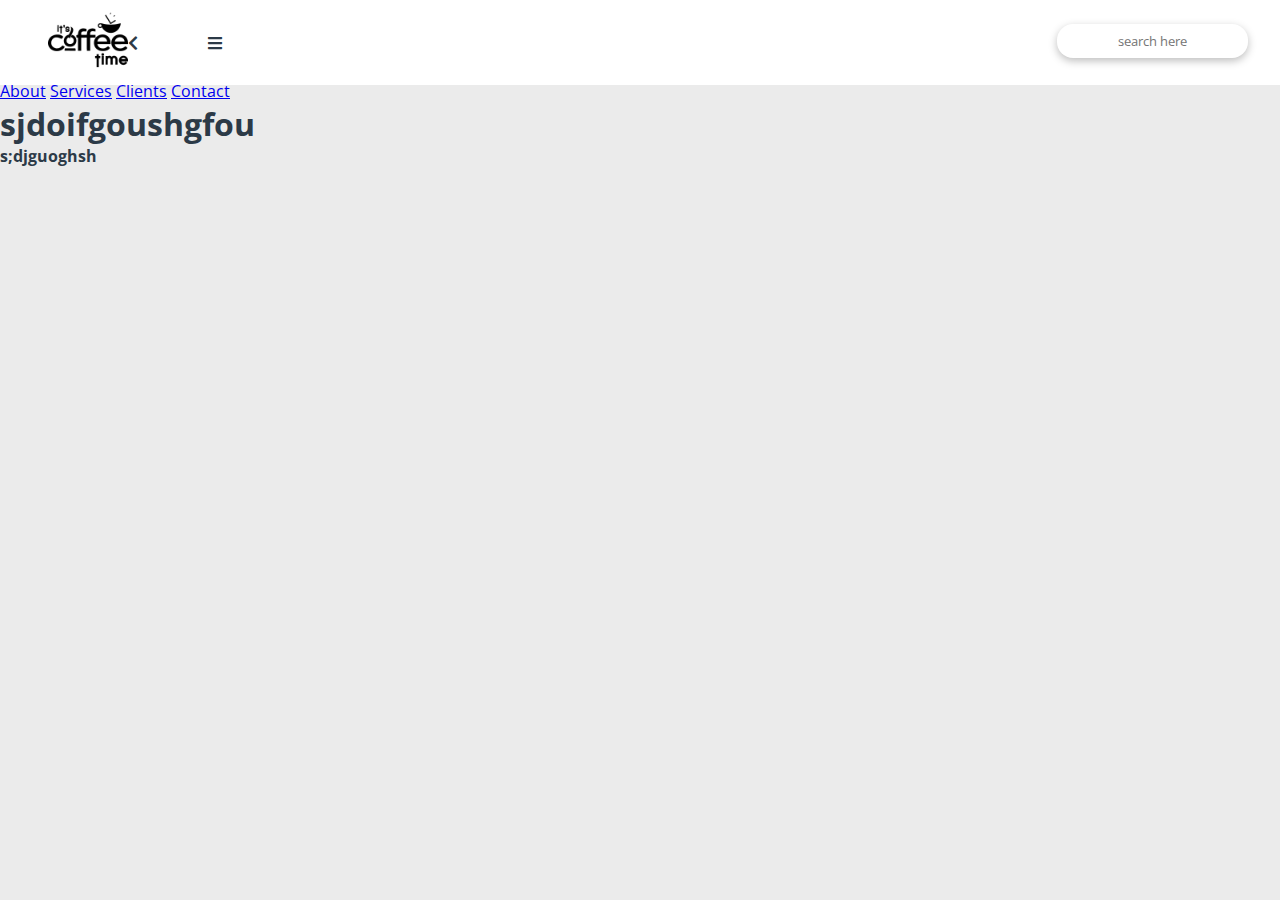
==== adminpage/index.html @ fcd82d9a "admin page updated" ====
<!DOCTYPE html>
<html lang="en">

<head>
    <meta charset="UTF-8">
    <meta http-equiv="X-UA-Compatible" content="IE=edge">
    <meta name="viewport" content="width=device-width, initial-scale=1.0">
    <title>Dashboard : Khabardabar</title>
    <link rel="stylesheet" href="../adminpages/css/style.css">
    <link rel="stylesheet" href="https://cdnjs.cloudflare.com/ajax/libs/font-awesome/5.15.4/css/all.min.css"
        integrity="sha512-1ycn6IcaQQ40/MKBW2W4Rhis/DbILU74C1vSrLJxCq57o941Ym01SwNsOMqvEBFlcgUa6xLiPY/NS5R+E6ztJQ=="
        crossorigin="anonymous" referrerpolicy="no-referrer" />
</head>

<body>
    <div class="topnavbar">
        <div class="logo">
            <img src="../asset/logo/logo1.png" alt="">
        </div>
        <div id="btn1" class="hamburger">
            <i  class="fas fa-bars" onclick="openNav()"></i>
        </div>
        <div id="btn2" class="close_btn">
            <i class="fas fa-chevron-left closebtn" onclick="closeNav()"></i>
            <!-- <a href="javascript:void(0)" class="closebtn" onclick="closeNav()">&times;</a> -->
        </div>
        
        
        <div class="search">
            <input type="text" placeholder="search here">
        </div>
    </div>
    <div class="bodycontainer">
        <div id="mySidenav" class="sidenav">
            
            
            
            <a href="#">About</a>
            <a href="#">Services</a>
            <a href="#">Clients</a>
            <a href="#">Contact</a>
               
            
            
        </div>
        <div id="main" class="new-wrapper">
            <h1>sjdoifgoushgfou</h1>
            <h4>s;djguoghsh</h4>
        </div>
    </div>


    <!-- demo -->
    
</body>
<script src="https://code.jquery.com/jquery-3.6.0.slim.min.js"
    integrity="sha256-u7e5khyithlIdTpu22PHhENmPcRdFiHRjhAuHcs05RI=" crossorigin="anonymous"></script>
<script src="./js/script.js"></script>

</html>
---- adminpages/css/style.css ----
@import url("https://fonts.googleapis.com/css2?family=Open+Sans&display=swap");
* {
  padding: 0;
  margin: 0;
  box-sizing: border-box;
  font-family: "Open Sans", sans-serif;
}
:root {
  --main_color1: #00e9ad;
  --main_color2: #fc427b;
  --main_color3: #2c3a47;
  --main_color4: #ffff;
  --main_color5: #000000;
  --custom_color1: #ebebeb;
}
body {
  color: var(--main_color3);
  background-color: #ebebeb;
}
body::-webkit-scrollbar {
  width: 0.2em;
}
body::-webkit-scrollbar-thumb {
  background-color: var(--main_color1);
  /* outline: 1px solid slategrey; */
}

/* topbar */
.topnavbar {
  position: fixed;
  top: 0;
  right: 0;
  left: 0;
  z-index: 99;
  width: 100%;
  padding: 0rem 2rem;
  display: flex;
  align-items: center;
  /* justify-content: space-between; */
  background-color: var(--main_color4);
}
.topnavbar .logo {
 padding-left: 1rem;
}
.topnavbar img {
  height: 80px;
}
.topnavbar .hamburger {
  position: absolute;
  left: 13rem;
}
.topnavbar .hamburger i{
  cursor: pointer;
  
}
.topnavbar .hamburger i:hover{
    color: var(--main_color1);
}
.topnavbar input {
  position: absolute;
  top: 1.5rem;
  right: 2rem;
  padding: 0.5rem;
  text-align: center;
  border: none;
  border-radius: 1rem;
  box-shadow: rgba(0, 0, 0, 0.26) 0px 3px 8px;
}

/* bodycontainer */
.bodycontainer {
  padding: 5rem 0rem;
}

/* sidebar */
.sidenavbar {
  display: block;
  background-color: var(--main_color4);
  width: 200px;
  min-height: calc(100vh - 5rem);
}
.sidenavbar h2 {
  color: var(--main_color2);
}
.sidenavbar ul {
  list-style-type: none;
  margin: 0;
  padding: 1rem;
  width: calc(200px - 1rem);
}

.sidenavbar li a {
  position: relative;
  display: block;
  color: var(--main_color3);
  padding: 1.3rem 1rem;
  text-decoration: none;
}
.sidenavbar li a i {
  position: absolute;
  right: 2rem;
}

.sidenavbar li a:hover {
  color: var(--main_color2);
}
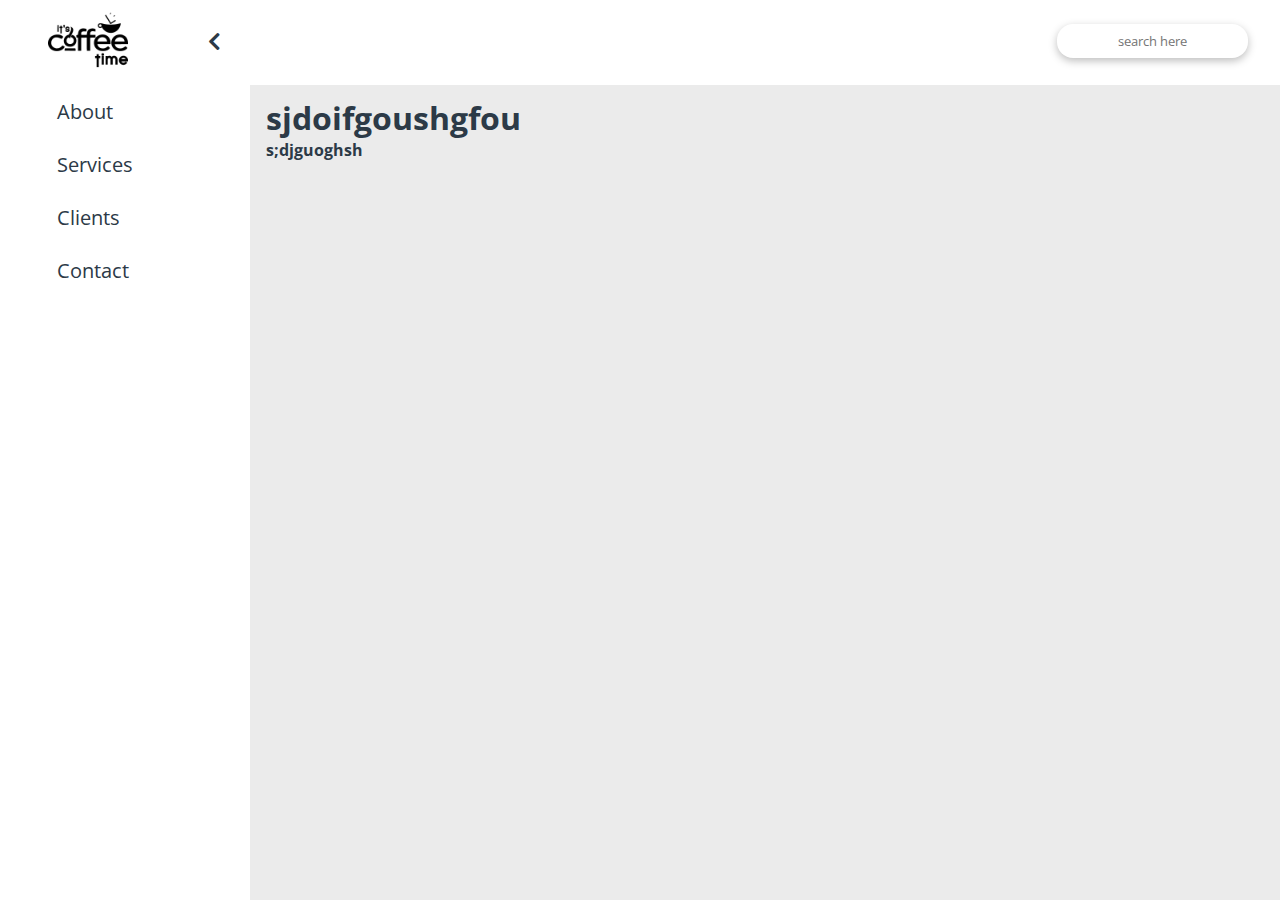
==== commit d194b982: "admin page updated" ====
--- a/adminpage/index.html
+++ b/adminpage/index.html
@@ -6,7 +6,7 @@
     <meta http-equiv="X-UA-Compatible" content="IE=edge">
     <meta name="viewport" content="width=device-width, initial-scale=1.0">
     <title>Dashboard : Khabardabar</title>
-    <link rel="stylesheet" href="../adminpages/css/style.css">
+    <link rel="stylesheet" href="../adminpage/css/style.css">
     <link rel="stylesheet" href="https://cdnjs.cloudflare.com/ajax/libs/font-awesome/5.15.4/css/all.min.css"
         integrity="sha512-1ycn6IcaQQ40/MKBW2W4Rhis/DbILU74C1vSrLJxCq57o941Ym01SwNsOMqvEBFlcgUa6xLiPY/NS5R+E6ztJQ=="
         crossorigin="anonymous" referrerpolicy="no-referrer" />
@@ -55,6 +55,6 @@
 </body>
 <script src="https://code.jquery.com/jquery-3.6.0.slim.min.js"
     integrity="sha256-u7e5khyithlIdTpu22PHhENmPcRdFiHRjhAuHcs05RI=" crossorigin="anonymous"></script>
-<script src="./js/script.js"></script>
+<script src="../adminpage/js/script.js"></script>
 
 </html>--- a/adminpage/css/style.css
+++ b/adminpage/css/style.css
@@ -0,0 +1,135 @@
+@import url("https://fonts.googleapis.com/css2?family=Open+Sans&display=swap");
+* {
+  padding: 0;
+  margin: 0;
+  box-sizing: border-box;
+  font-family: "Open Sans", sans-serif;
+}
+:root {
+  --main_color1: #00e9ad;
+  --main_color2: #fc427b;
+  --main_color3: #2c3a47;
+  --main_color4: #ffff;
+  --main_color5: #000000;
+  --custom_color1: #ebebeb;
+}
+body {
+  color: var(--main_color3);
+  background-color: #ebebeb;
+}
+body::-webkit-scrollbar {
+  width: 0.2em;
+}
+body::-webkit-scrollbar-thumb {
+  background-color: var(--main_color1);
+  /* outline: 1px solid slategrey; */
+}
+
+/* topbar */
+.topnavbar {
+  position: fixed;
+  top: 0;
+  right: 0;
+  left: 0;
+  z-index: 99;
+  width: 100%;
+  padding: 0rem 2rem;
+  display: flex;
+  align-items: center;
+  /* justify-content: space-between; */
+  background-color: var(--main_color4);
+}
+.topnavbar .logo {
+  padding-left: 1rem;
+}
+.topnavbar img {
+  height: 80px;
+}
+.topnavbar .hamburger {
+  display: none;
+  position: absolute;
+  left: 13rem;
+}
+.topnavbar .hamburger i {
+  font-size: 20px;
+  cursor: pointer;
+  transition: 0.3s ease-in-out;
+}
+.topnavbar .hamburger i:hover {
+  color: var(--main_color1);
+}
+
+.topnavbar .close_btn i {
+  font-size: 20px;
+  cursor: pointer;
+  color: var(--main_color3);
+  display: block;
+  transition: 0.3s ease-in-out;
+}
+
+.topnavbar .close_btn i:hover {
+  color: var(--main_color2);
+}
+
+.topnavbar .close_btn .closebtn {
+  position: absolute;
+  left: 13rem;
+  top: 2rem;
+}
+
+.topnavbar input {
+  position: absolute;
+  top: 1.5rem;
+  right: 2rem;
+  padding: 0.5rem;
+  text-align: center;
+  border: none;
+  border-radius: 1rem;
+  box-shadow: rgba(0, 0, 0, 0.26) 0px 3px 8px;
+}
+
+/* bodycontainer */
+.bodycontainer {
+  padding-top: 5rem;
+}
+
+/* sidenav */
+
+#mySidenav {
+  width: 250px;
+}
+.sidenav {
+  height: 100%;
+  width: 0;
+  position: fixed;
+  z-index: 1;
+  top: 0;
+  left: 0;
+  background-color: var(--main_color4);
+  overflow-x: hidden;
+  transition: 0.5s;
+  padding-top: 5rem;
+}
+
+.sidenav a {
+  padding: 18px 8px 8px 57px;
+  text-decoration: none;
+  font-size: 20px;
+  color: var(--main_color3);
+  display: block;
+  transition: 0.3s;
+}
+
+.sidenav a:hover {
+  color: var(--main_color2);
+}
+
+#main {
+  transition: margin-left 0.5s;
+  padding: 16px;
+}
+.new-wrapper {
+  height: 100%;
+  margin-left: 250px;
+  background-color: #ebebeb;
+}
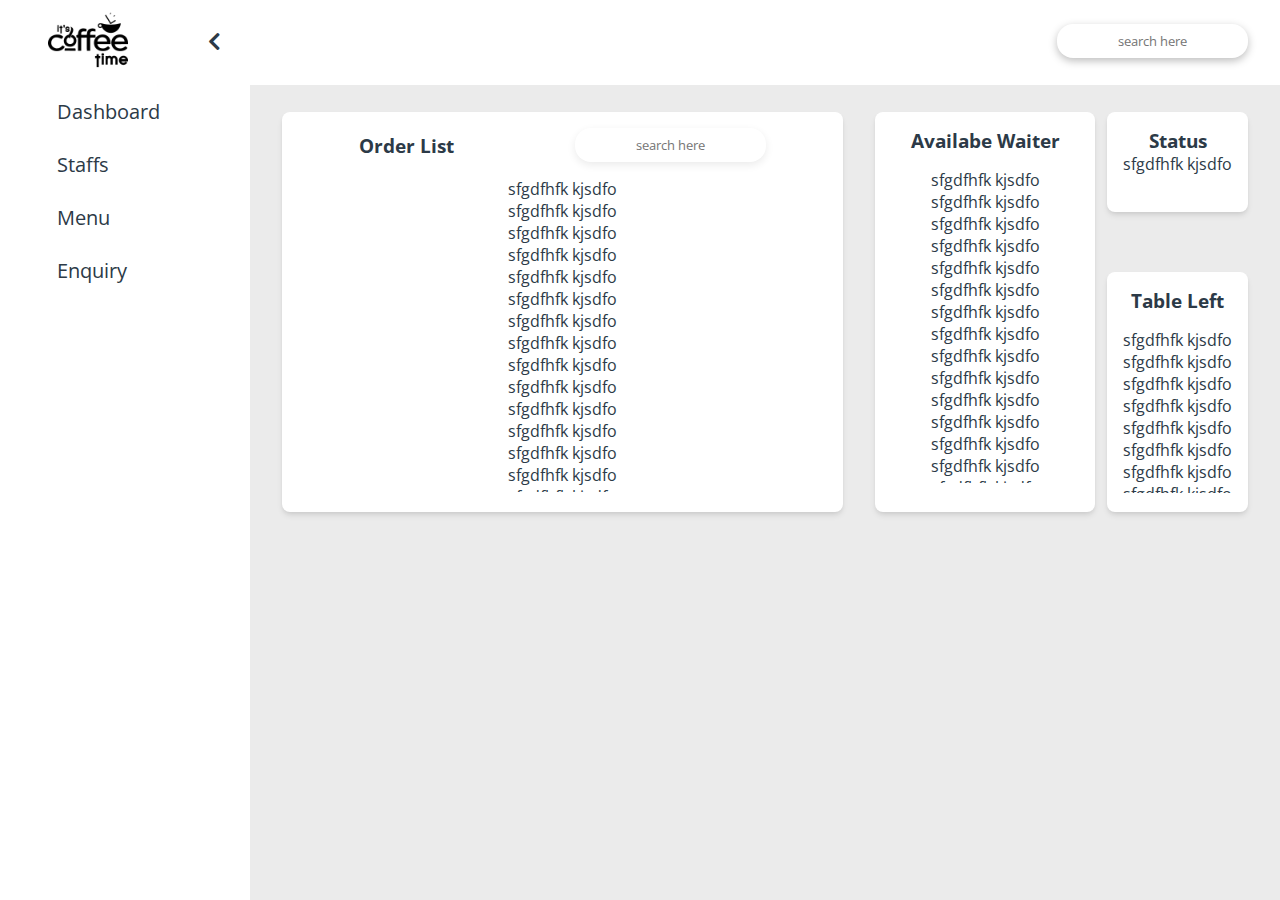
==== commit a35fd1ff: "admin page updated" ====
--- a/adminpage/index.html
+++ b/adminpage/index.html
@@ -6,6 +6,7 @@
     <meta http-equiv="X-UA-Compatible" content="IE=edge">
     <meta name="viewport" content="width=device-width, initial-scale=1.0">
     <title>Dashboard : Khabardabar</title>
+    <link rel="icon" href="../asset/logo/logo1.png" type="image/gif" sizes="16x16">
     <link rel="stylesheet" href="../adminpage/css/style.css">
     <link rel="stylesheet" href="https://cdnjs.cloudflare.com/ajax/libs/font-awesome/5.15.4/css/all.min.css"
         integrity="sha512-1ycn6IcaQQ40/MKBW2W4Rhis/DbILU74C1vSrLJxCq57o941Ym01SwNsOMqvEBFlcgUa6xLiPY/NS5R+E6ztJQ=="
@@ -18,40 +19,135 @@
             <img src="../asset/logo/logo1.png" alt="">
         </div>
         <div id="btn1" class="hamburger">
-            <i  class="fas fa-bars" onclick="openNav()"></i>
+            <i class="fas fa-bars" onclick="openNav()"></i>
         </div>
         <div id="btn2" class="close_btn">
             <i class="fas fa-chevron-left closebtn" onclick="closeNav()"></i>
             <!-- <a href="javascript:void(0)" class="closebtn" onclick="closeNav()">&times;</a> -->
         </div>
-        
-        
+
+
         <div class="search">
             <input type="text" placeholder="search here">
         </div>
     </div>
     <div class="bodycontainer">
         <div id="mySidenav" class="sidenav">
-            
-            
-            
-            <a href="#">About</a>
-            <a href="#">Services</a>
-            <a href="#">Clients</a>
-            <a href="#">Contact</a>
-               
-            
-            
+
+
+
+            <a href="#">Dashboard</a>
+            <a href="#">Staffs</a>
+            <a href="#">Menu</a>
+            <a href="#">Enquiry</a>
+
+
+
         </div>
         <div id="main" class="new-wrapper">
-            <h1>sjdoifgoushgfou</h1>
-            <h4>s;djguoghsh</h4>
+            <div class="wrapper_box">
+                <div class="order_box">
+                    <div class="order_head">
+                        
+                        <h3>Order List</h3>
+                        <input type="text" placeholder="search here">
+                    </div>
+                    
+                    <div class="orders">
+                        <p class="oerder">sfgdfhfk kjsdfo</p>
+                        <p class="oerder">sfgdfhfk kjsdfo</p>
+                        <p class="oerder">sfgdfhfk kjsdfo</p>
+                        <p class="oerder">sfgdfhfk kjsdfo</p>
+                        <p class="oerder">sfgdfhfk kjsdfo</p>
+                        <p class="oerder">sfgdfhfk kjsdfo</p>
+                        <p class="oerder">sfgdfhfk kjsdfo</p>
+                        <p class="oerder">sfgdfhfk kjsdfo</p>
+                        <p class="oerder">sfgdfhfk kjsdfo</p>
+                        <p class="oerder">sfgdfhfk kjsdfo</p>
+                        <p class="oerder">sfgdfhfk kjsdfo</p>
+                        <p class="oerder">sfgdfhfk kjsdfo</p>
+                        <p class="oerder">sfgdfhfk kjsdfo</p>
+                        <p class="oerder">sfgdfhfk kjsdfo</p>
+                        <p class="oerder">sfgdfhfk kjsdfo</p>
+                        <p class="oerder">sfgdfhfk kjsdfo</p>
+                        <p class="oerder">sfgdfhfk kjsdfo</p>
+                        <p class="oerder">sfgdfhfk kjsdfo</p>
+                        <p class="oerder">sfgdfhfk kjsdfo</p>
+                        <p class="oerder">sfgdfhfk kjsdfo</p>
+                        <p class="oerder">sfgdfhfk kjsdfo</p>
+                        <p class="oerder">sfgdfhfk kjsdfo</p>
+                        <p class="oerder">sfgdfhfk kjsdfo</p>
+                        <p class="oerder">sfgdfhfk kjsdfo</p>
+                        <p class="oerder">sfgdfhfk kjsdfo</p>
+                        <p class="oerder">sfgdfhfk kjsdfo</p>
+                        <p class="oerder">sfgdfhfk kjsdfo</p>
+                        <p class="oerder">sfgdfhfk kjsdfo</p>
+                    </div>
+
+                </div>
+                <div class="right_box">
+                    <div class="waiter_available">
+                        <h3>Availabe Waiter</h3>
+                        <div class="waiters">
+                            <p class="oerder">sfgdfhfk kjsdfo</p>
+                            <p class="oerder">sfgdfhfk kjsdfo</p>
+                            <p class="oerder">sfgdfhfk kjsdfo</p>
+                            <p class="oerder">sfgdfhfk kjsdfo</p>
+                            <p class="oerder">sfgdfhfk kjsdfo</p>
+                            <p class="oerder">sfgdfhfk kjsdfo</p>
+                            <p class="oerder">sfgdfhfk kjsdfo</p>
+                            <p class="oerder">sfgdfhfk kjsdfo</p>
+                            <p class="oerder">sfgdfhfk kjsdfo</p>
+                            <p class="oerder">sfgdfhfk kjsdfo</p>
+                            <p class="oerder">sfgdfhfk kjsdfo</p>
+                            <p class="oerder">sfgdfhfk kjsdfo</p>
+                            <p class="oerder">sfgdfhfk kjsdfo</p>
+                            <p class="oerder">sfgdfhfk kjsdfo</p>
+                            <p class="oerder">sfgdfhfk kjsdfo</p>
+                            <p class="oerder">sfgdfhfk kjsdfo</p>
+                            <p class="oerder">sfgdfhfk kjsdfo</p>
+                            <p class="oerder">sfgdfhfk kjsdfo</p>
+                            <p class="oerder">sfgdfhfk kjsdfo</p>
+                            <p class="oerder">sfgdfhfk kjsdfo</p>
+                            <p class="oerder">sfgdfhfk kjsdfo</p>
+                            <p class="oerder">sfgdfhfk kjsdfo</p>
+                            <p class="oerder">sfgdfhfk kjsdfo</p>
+                        </div>
+
+                    </div>
+                    <div class="resto_table">
+                        <div class="restro_status">
+                            <h3>Status</h3>
+                            <p class="oerder">sfgdfhfk kjsdfo</p>
+                        </div>
+                        <div class="table_left">
+                            <h3>Table Left</h3>
+                            <div class="tables">
+                                <p class="oerder">sfgdfhfk kjsdfo</p>
+                                <p class="oerder">sfgdfhfk kjsdfo</p>
+                                <p class="oerder">sfgdfhfk kjsdfo</p>
+                                <p class="oerder">sfgdfhfk kjsdfo</p>
+                                <p class="oerder">sfgdfhfk kjsdfo</p>
+                                <p class="oerder">sfgdfhfk kjsdfo</p>
+                                <p class="oerder">sfgdfhfk kjsdfo</p>
+                                <p class="oerder">sfgdfhfk kjsdfo</p>
+                                <p class="oerder">sfgdfhfk kjsdfo</p>
+                                <p class="oerder">sfgdfhfk kjsdfo</p>
+                                <p class="oerder">sfgdfhfk kjsdfo</p>
+                                <p class="oerder">sfgdfhfk kjsdfo</p>
+                            </div>
+
+                        </div>
+                    </div>
+
+                </div>
+            </div>
         </div>
     </div>
 
 
     <!-- demo -->
-    
+
 </body>
 <script src="https://code.jquery.com/jquery-3.6.0.slim.min.js"
     integrity="sha256-u7e5khyithlIdTpu22PHhENmPcRdFiHRjhAuHcs05RI=" crossorigin="anonymous"></script>
--- a/adminpage/css/style.css
+++ b/adminpage/css/style.css
@@ -127,9 +127,106 @@
 #main {
   transition: margin-left 0.5s;
   padding: 16px;
+  min-height: calc(100vh - 5rem);
 }
 .new-wrapper {
-  height: 100%;
   margin-left: 250px;
   background-color: #ebebeb;
 }
+.new-wrapper .wrapper_box {
+  display: flex;
+  justify-content: space-between;
+}
+.new-wrapper .wrapper_box .order_box {
+  height: 400px;
+  text-align: center;
+  width: 600px;
+  margin: 1rem;
+  padding: 1rem;
+  background-color: var(--main_color4);
+  box-shadow: rgba(0, 0, 0, 0.1) 0px 4px 6px -1px,
+    rgba(0, 0, 0, 0.06) 0px 2px 4px -1px;
+  border-radius: 0.5rem;
+}
+.new-wrapper .wrapper_box .order_box .order_head {
+  display: flex;
+  justify-content: space-around;
+  align-items: center;
+}
+.new-wrapper .wrapper_box .order_box .order_head input {
+  
+  padding: 0.5rem;
+  text-align: center;
+  border: none;
+  border-radius: 1rem;
+  box-shadow: rgba(0, 0, 0, 0.082) 0px 3px 8px;
+}
+.new-wrapper .wrapper_box .order_box .orders::-webkit-scrollbar {
+  width: 0.2em;
+}
+.new-wrapper .wrapper_box .order_box .orders {
+  height: 330px;
+  text-align: center;
+  padding: 1rem 0rem;
+  overflow-x: hidden;
+  overflow-y: auto;
+}
+.new-wrapper .wrapper_box .right_box {
+  height: 400px;
+  display: flex;
+  justify-content: space-between;
+  width: 400px;
+  margin: 1rem;
+}
+.waiter_available {
+  text-align: center;
+  background-color: var(--main_color4);
+  box-shadow: rgba(0, 0, 0, 0.1) 0px 4px 6px -1px,
+    rgba(0, 0, 0, 0.06) 0px 2px 4px -1px;
+  border-radius: 0.5rem;
+  padding: 1rem;
+  width: 220px;
+}
+.waiter_available .waiters::-webkit-scrollbar {
+  width: 0.2em;
+}
+.waiter_available .waiters {
+  text-align: center;
+  height: 330px;
+  padding: 1rem 0rem;
+  overflow-x: hidden;
+  overflow-y: auto;
+}
+.resto_table {
+  display: flex;
+  flex-direction: column;
+  justify-content: space-between;
+}
+.restro_status {
+  background-color: var(--main_color4);
+  box-shadow: rgba(0, 0, 0, 0.1) 0px 4px 6px -1px,
+    rgba(0, 0, 0, 0.06) 0px 2px 4px -1px;
+  border-radius: 0.5rem;
+  padding: 1rem;
+  height: 100px;
+  text-align: center;
+}
+.table_left {
+  text-align: center;
+  background-color: var(--main_color4);
+  box-shadow: rgba(0, 0, 0, 0.1) 0px 4px 6px -1px,
+    rgba(0, 0, 0, 0.06) 0px 2px 4px -1px;
+  border-radius: 0.5rem;
+  padding: 1rem;
+  height: 240px;
+}
+.table_left .tables::-webkit-scrollbar {
+  width: 0.2em;
+}
+.table_left .tables {
+  text-align: center;
+  height: 180px;
+  padding: 1rem 0rem;
+  overflow-x: hidden;
+  overflow-y: auto;
+}
